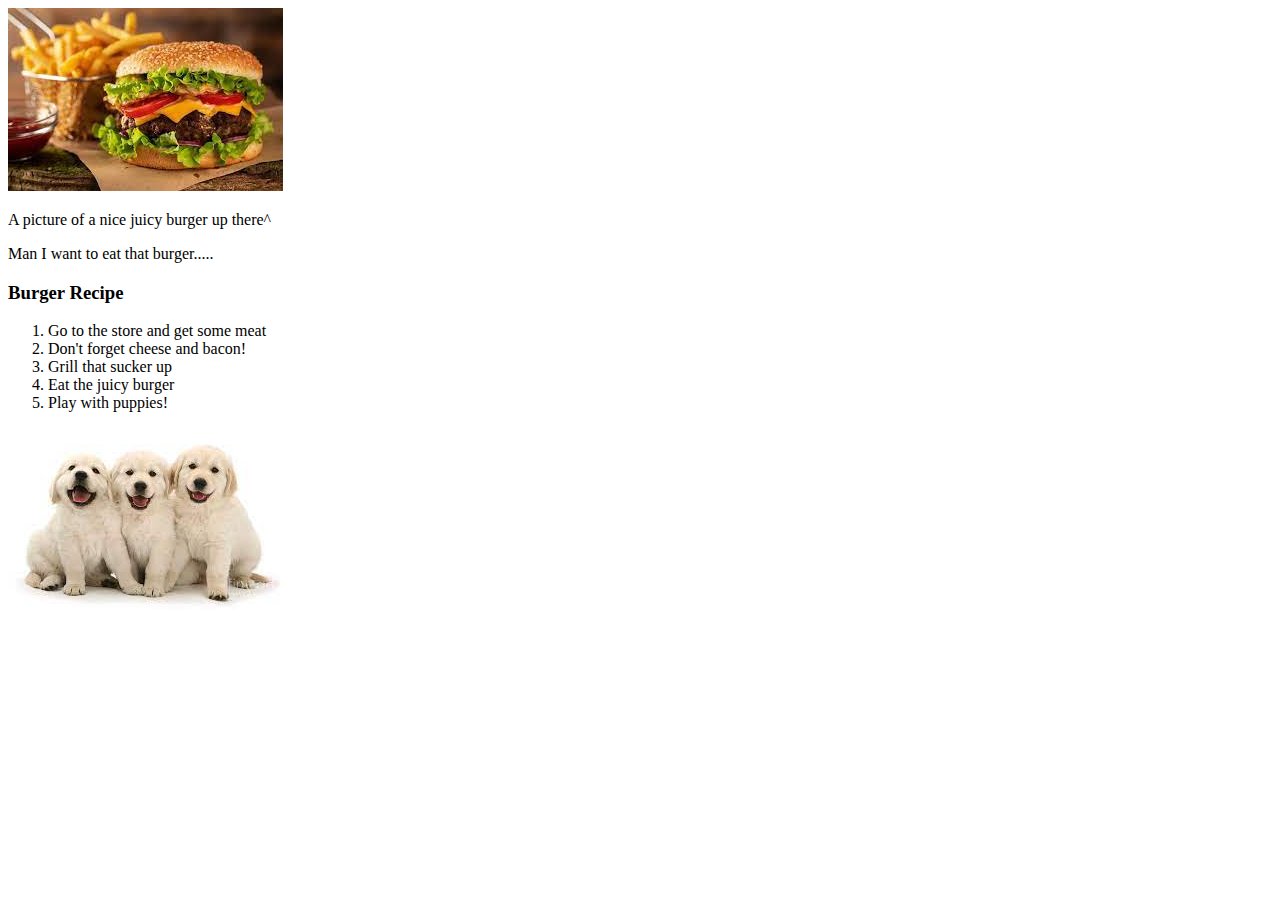
==== pages/burgers.html @ b5a3b183 "Add content to burger recipe page" ====
<!DOCTYPE html>
<html lang="en">
    <head>
        <meta charset="UTF-8">
        <title>Burgers</title>
    </head>
    <body>
        <img src="./../images/burger_and_fries.jpg" alt="juicy burger and fries">
        <p>A picture of a nice juicy burger up there^</p>
        <p>Man I want to eat that burger.....</p>
        <h3>Burger Recipe</h3>
        <ol>
            <li>Go to the store and get some meat</li>
            <li>Don't forget cheese and bacon! </li>
            <li>Grill that sucker up</li>
            <li>Eat the juicy burger</li>
            <li>Play with puppies!</li>
        </ol>
        <img src="./../images/happy_puppies.jpg" alt="happy golden retriever pups">
    </body>
</html>
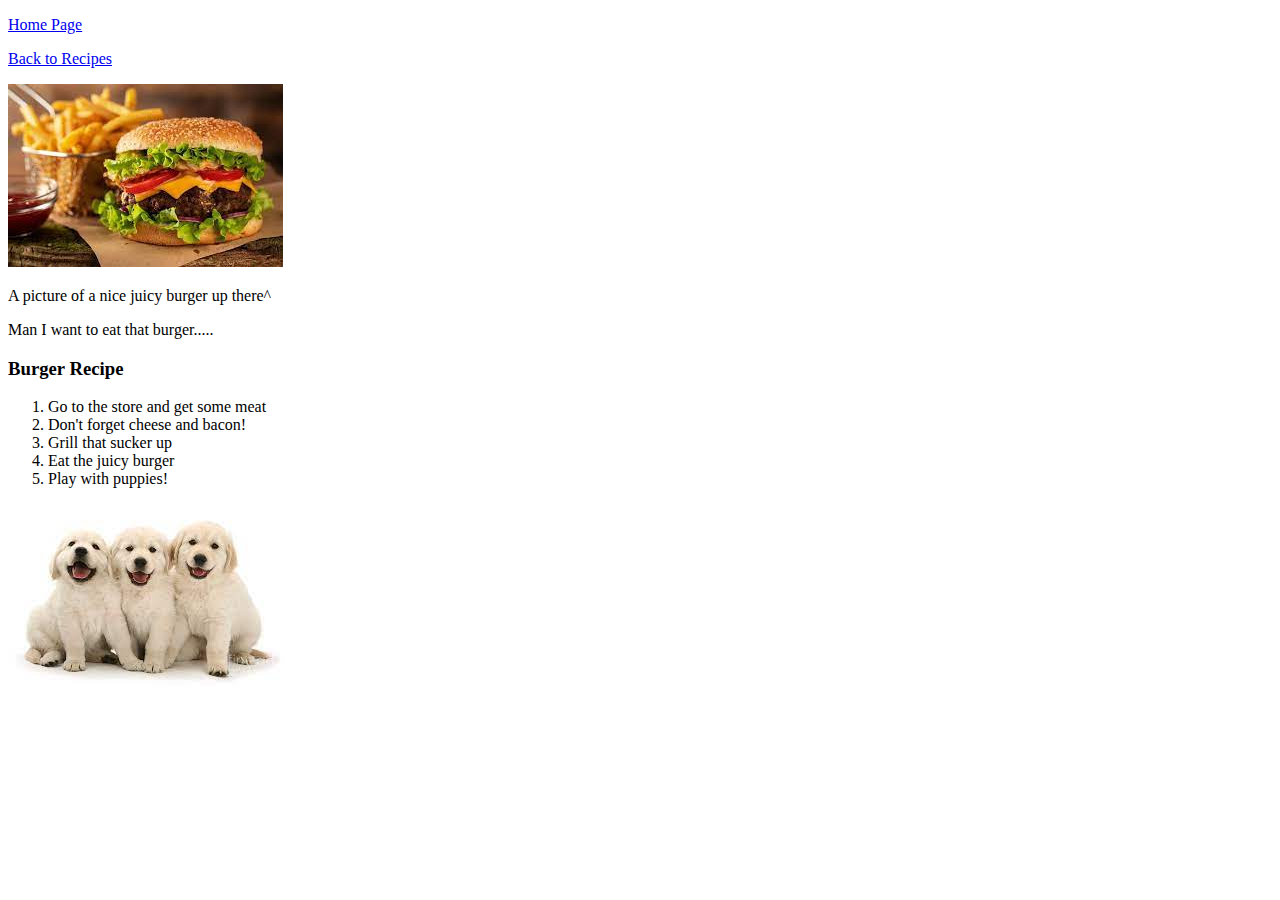
==== commit c1675e4b: "Add go back links to burgers page" ====
--- a/pages/burgers.html
+++ b/pages/burgers.html
@@ -5,6 +5,8 @@
         <title>Burgers</title>
     </head>
     <body>
+        <p><a href="./../index.html">Home Page</a></p>
+        <p><a href="./recipes_main.html">Back to Recipes</a></p>
         <img src="./../images/burger_and_fries.jpg" alt="juicy burger and fries">
         <p>A picture of a nice juicy burger up there^</p>
         <p>Man I want to eat that burger.....</p>
@@ -16,6 +18,7 @@
             <li>Eat the juicy burger</li>
             <li>Play with puppies!</li>
         </ol>
+        
         <img src="./../images/happy_puppies.jpg" alt="happy golden retriever pups">
     </body>
 </html>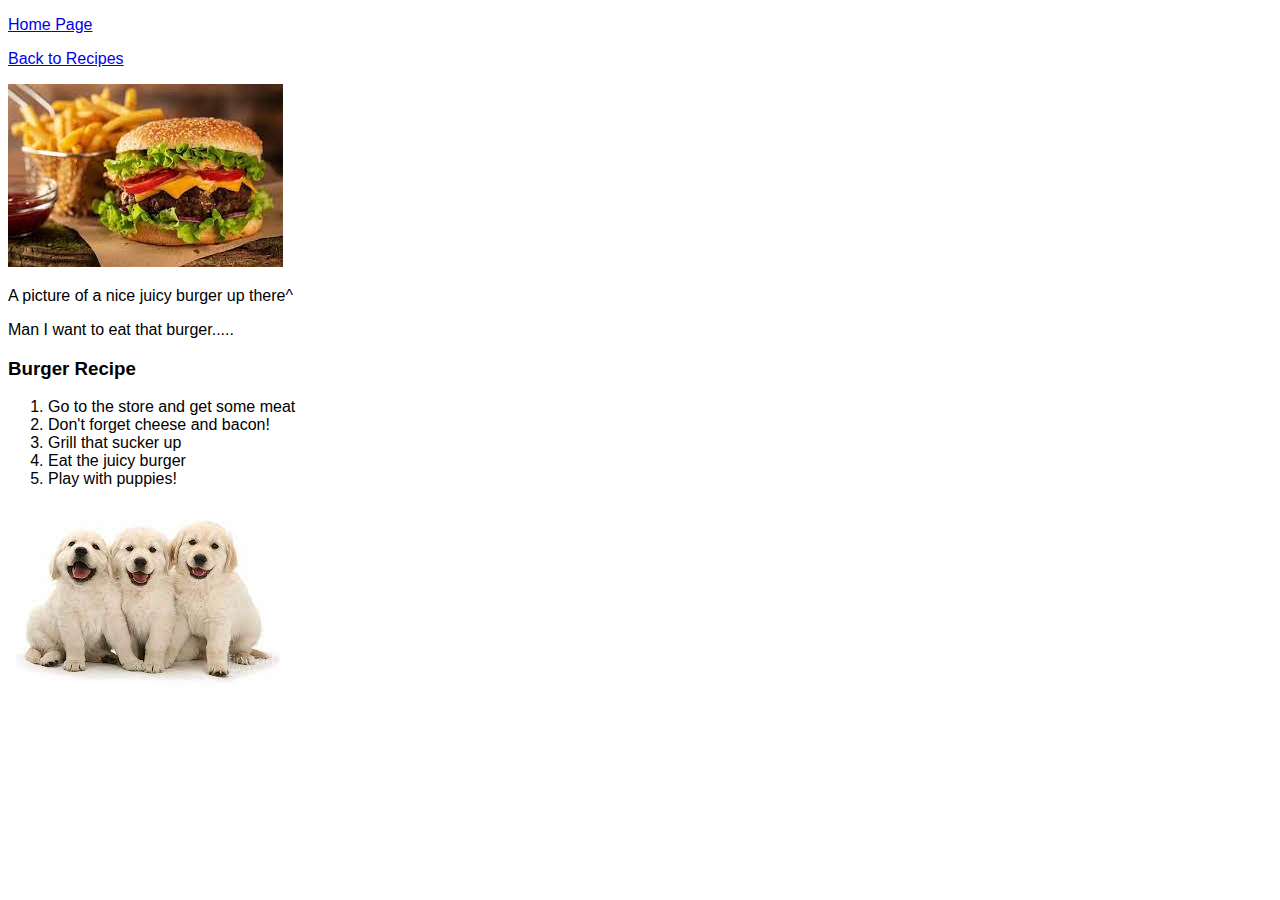
==== commit 1b3d3756: "Link puppy pages to css file" ====
--- a/pages/burgers.html
+++ b/pages/burgers.html
@@ -3,6 +3,8 @@
     <head>
         <meta charset="UTF-8">
         <title>Burgers</title>
+        <link rel="stylesheet" href="./../style.css">
+
     </head>
     <body>
         <p><a href="./../index.html">Home Page</a></p>
--- a/style.css
+++ b/style.css
@@ -0,0 +1,10 @@
+body {
+    font-family: Arial, Helvetica, sans-serif, Geneva, Tahoma, sans-serif
+}
+
+.title {
+    background-color: yellowgreen;
+    color: rgb(236, 25, 131);
+    font-size: 30px;
+    text-align: center;
+}